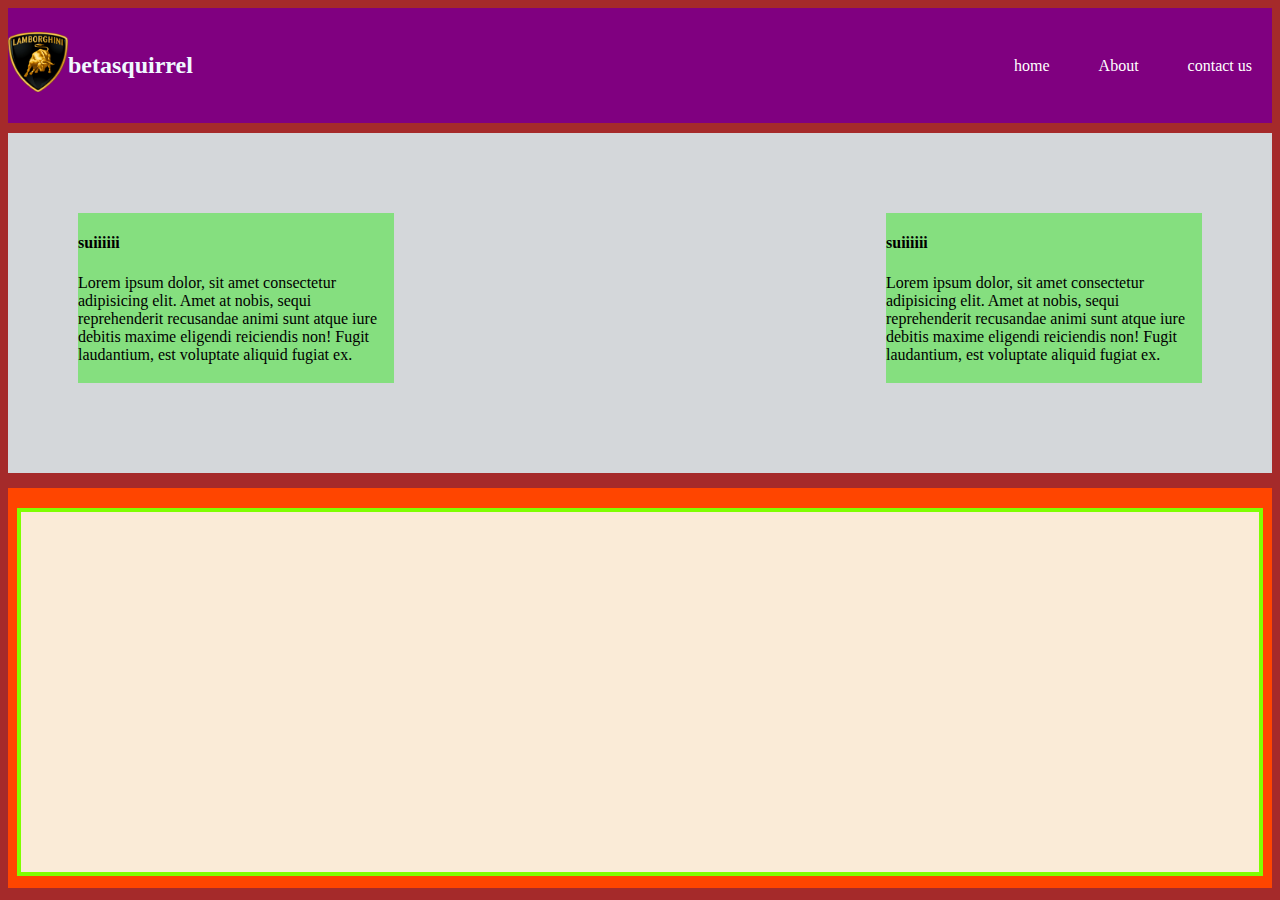
==== task-2/index.html @ 746040df "task-2 updated" ====
<!DOCTYPE html>
<html lang="en">
  <head>
    <meta charset="UTF-8" />
    <meta http-equiv="X-UA-Compatible" content="IE=edge" />
    <meta name="viewport" content="width=device-width, initial-scale=1.0" />
    <title>tasktwo</title>
    <link rel="stylesheet" href="css/style.css" />
  </head>
  <body>
    <div id="topbar">
      <div class="left" style="display: flex; align-self: center">
        <img
          src="image/pngimg.com - lamborghini_PNG10709.png"
          alt="logo"
          style="height: 60px; width: 60px"
        />
        <h2>betasquirrel</h2>
      </div>
      <div class="right" style="display: flex; align-self: center">
        <nav>
          <a href="#">home</a>
          <a href="#">About</a>
          <a href="#">contact us</a>
        </nav>
      </div>
    </div>
    <div id="mainbar">
      <div class="mainboxleft box1">
        <h4>suiiiiii</h4>
        <p style="position: relative;">
          Lorem ipsum dolor, sit amet consectetur adipisicing elit. Amet at
          nobis, sequi reprehenderit recusandae animi sunt atque iure debitis
          maxime eligendi reiciendis non! Fugit laudantium, est voluptate
          aliquid fugiat ex.
        </p>
      </div>
      <div class="mainboxleft box2">
        <h4>suiiiiii</h4>
        <p>
          Lorem ipsum dolor, sit amet consectetur adipisicing elit. Amet at
          nobis, sequi reprehenderit recusandae animi sunt atque iure debitis
          maxime eligendi reiciendis non! Fugit laudantium, est voluptate
          aliquid fugiat ex.
        </p>
      </div>
    </div>
    <div id="thirdbox">
      <div id="thirdfirstbox">
        <div id="thirdsecondbox"></div>
      </div>
    </div>
  </body>
</html>
---- task-2/css/style.css ----
body {
  background-color: brown;
}
#topbar {
  background-color: purple;
  height: 115px;
  display: flex;
  justify-content: space-between;
}
#mainbar {
  background-color: rgb(212, 215, 218);
  height: 340px;
  width: 100%;
  margin-top: 10px;
}
#thirdbox {
  background-color: orangered;
  height: 400px;
  margin-top: 15px;
}
#thirdfirstbox {
  background-color: antiquewhite;
  height: 90%;
  width: 98%;
  margin: 0 auto;
  position: relative;
  top: 5%;
  border: 4px solid chartreuse;
}
/*#thirdsecondbox {
  background-color: antiquewhite;
  height: 98%;
  width: 1855px;
  position: relative;
  top: 1%;
  margin-left: 5px;
}*/
.mainboxleft {
  background-color: rgb(133, 223, 127);
  height: 50%;
  width: 25%;
  float: left;
  position: relative;
  top: 80px;
}
.right {
  float: right;
}
.left h2 {
  display: inline;
  color: aliceblue;
}
.left {
  float: left;
}
.box2 {
  float: right;
  margin-right: 70px;
}
.box1 {
  margin-left: 70px;
  text-decoration-color: blueviolet;
}
.right a {
  text-decoration: none;
  margin-left: 5px;
}
.right a:hover {
  background-color: aliceblue;
  color: chocolate;
}
.right a:active {
  background-color: chartreuse;
  color: darkred;
}
.right a:link {
  padding: 20px;
  color: white;
}
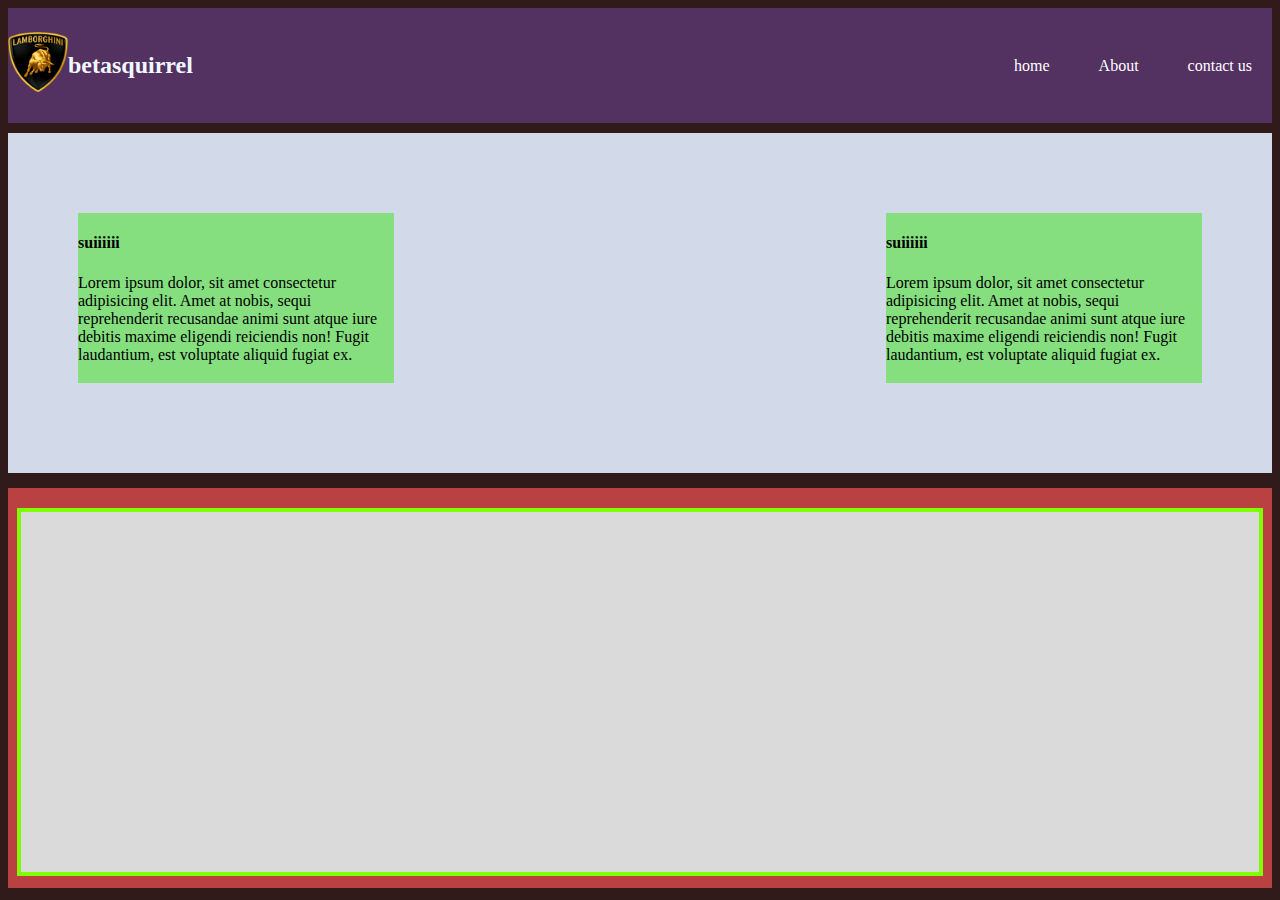
==== commit 3fba1c06: "task-2 overflow added" ====
--- a/task-2/index.html
+++ b/task-2/index.html
@@ -28,7 +28,7 @@
     <div id="mainbar">
       <div class="mainboxleft box1">
         <h4>suiiiiii</h4>
-        <p style="position: relative;">
+        <p style="overflow: scroll;">
           Lorem ipsum dolor, sit amet consectetur adipisicing elit. Amet at
           nobis, sequi reprehenderit recusandae animi sunt atque iure debitis
           maxime eligendi reiciendis non! Fugit laudantium, est voluptate
@@ -37,7 +37,7 @@
       </div>
       <div class="mainboxleft box2">
         <h4>suiiiiii</h4>
-        <p>
+        <p style="overflow: scroll;">
           Lorem ipsum dolor, sit amet consectetur adipisicing elit. Amet at
           nobis, sequi reprehenderit recusandae animi sunt atque iure debitis
           maxime eligendi reiciendis non! Fugit laudantium, est voluptate
--- a/task-2/css/style.css
+++ b/task-2/css/style.css
@@ -1,25 +1,25 @@
 body {
-  background-color: brown;
+  background-color: rgb(48, 27, 26);
 }
 #topbar {
-  background-color: purple;
+  background-color: rgb(83, 49, 97);
   height: 115px;
   display: flex;
   justify-content: space-between;
 }
 #mainbar {
-  background-color: rgb(212, 215, 218);
+  background-color: rgb(210, 217, 233);
   height: 340px;
   width: 100%;
   margin-top: 10px;
 }
 #thirdbox {
-  background-color: orangered;
+  background-color: rgb(185, 65, 66);
   height: 400px;
   margin-top: 15px;
 }
 #thirdfirstbox {
-  background-color: antiquewhite;
+  background-color: rgb(218, 218, 218);
   height: 90%;
   width: 98%;
   margin: 0 auto;
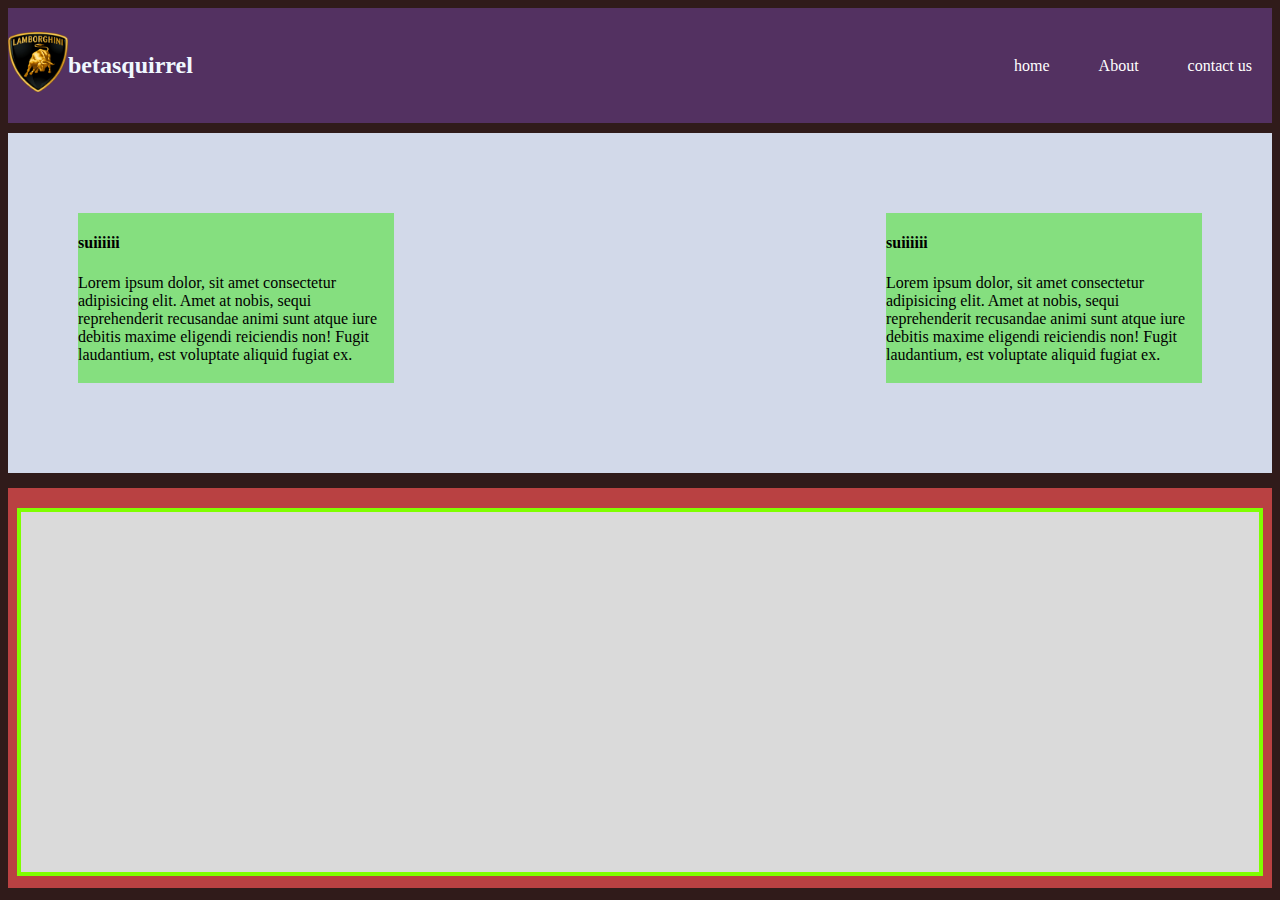
==== commit f1dfd1c2: "inline added" ====
--- a/task-2/index.html
+++ b/task-2/index.html
@@ -28,7 +28,7 @@
     <div id="mainbar">
       <div class="mainboxleft box1">
         <h4>suiiiiii</h4>
-        <p style="overflow: scroll;">
+        <p style="overflow: scroll;display: inline;">
           Lorem ipsum dolor, sit amet consectetur adipisicing elit. Amet at
           nobis, sequi reprehenderit recusandae animi sunt atque iure debitis
           maxime eligendi reiciendis non! Fugit laudantium, est voluptate
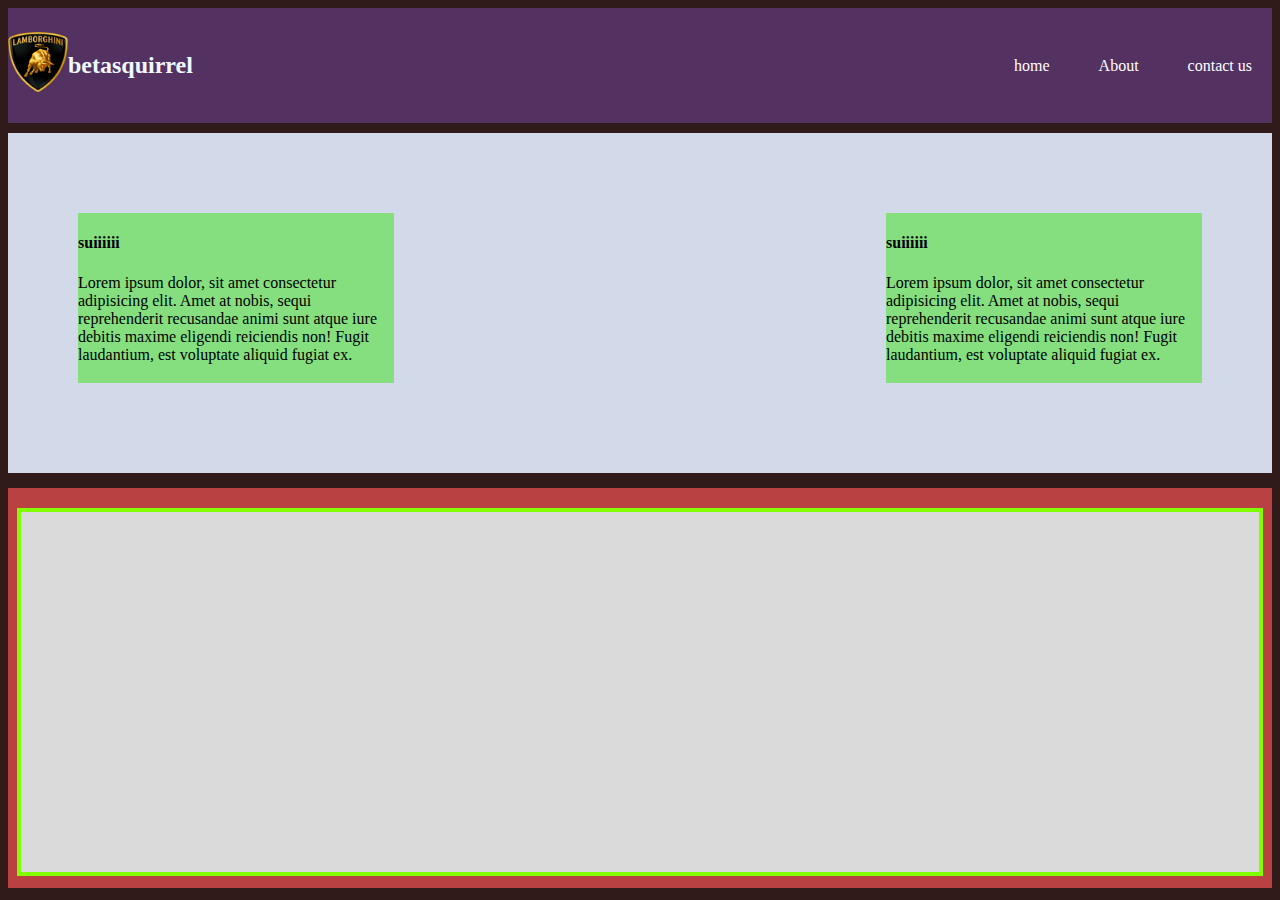
==== commit eb566bd0: "overflow added" ====
--- a/task-2/index.html
+++ b/task-2/index.html
@@ -28,7 +28,7 @@
     <div id="mainbar">
       <div class="mainboxleft box1">
         <h4>suiiiiii</h4>
-        <p style="overflow: scroll;display: inline;">
+        <p>
           Lorem ipsum dolor, sit amet consectetur adipisicing elit. Amet at
           nobis, sequi reprehenderit recusandae animi sunt atque iure debitis
           maxime eligendi reiciendis non! Fugit laudantium, est voluptate
@@ -37,7 +37,7 @@
       </div>
       <div class="mainboxleft box2">
         <h4>suiiiiii</h4>
-        <p style="overflow: scroll;">
+        <p>
           Lorem ipsum dolor, sit amet consectetur adipisicing elit. Amet at
           nobis, sequi reprehenderit recusandae animi sunt atque iure debitis
           maxime eligendi reiciendis non! Fugit laudantium, est voluptate
--- a/task-2/css/style.css
+++ b/task-2/css/style.css
@@ -56,10 +56,12 @@
 .box2 {
   float: right;
   margin-right: 70px;
+  overflow: scroll;
 }
 .box1 {
   margin-left: 70px;
   text-decoration-color: blueviolet;
+  overflow: scroll;
 }
 .right a {
   text-decoration: none;
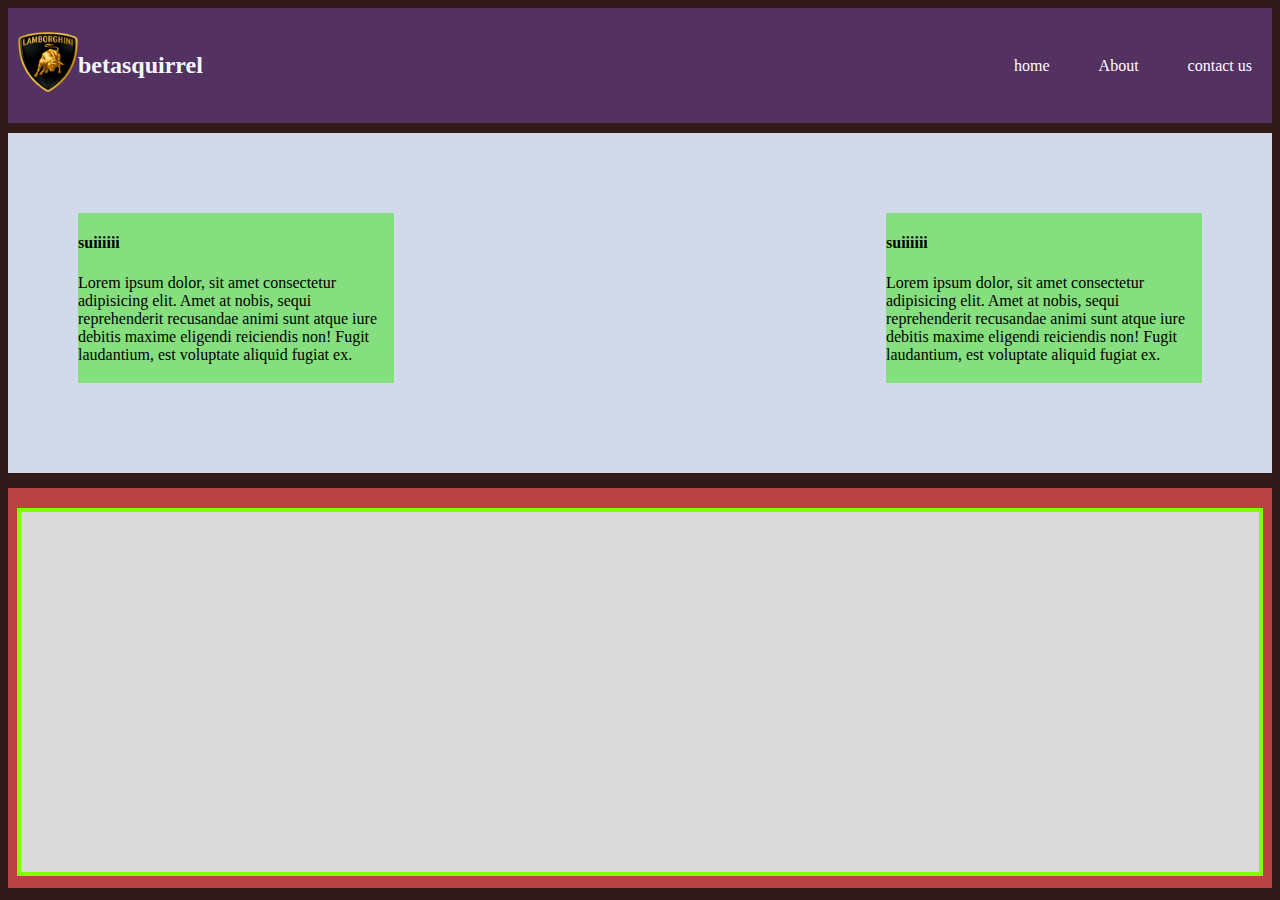
==== commit 4bd2642d: "task udated" ====
--- a/task-2/index.html
+++ b/task-2/index.html
@@ -17,7 +17,7 @@
         />
         <h2>betasquirrel</h2>
       </div>
-      <div class="right" style="display: flex; align-self: center">
+      <div class="right" style="align-self: center">
         <nav>
           <a href="#">home</a>
           <a href="#">About</a>
--- a/task-2/css/style.css
+++ b/task-2/css/style.css
@@ -6,6 +6,7 @@
   height: 115px;
   display: flex;
   justify-content: space-between;
+  padding-left: 10px;
 }
 #mainbar {
   background-color: rgb(210, 217, 233);
@@ -27,14 +28,6 @@
   top: 5%;
   border: 4px solid chartreuse;
 }
-/*#thirdsecondbox {
-  background-color: antiquewhite;
-  height: 98%;
-  width: 1855px;
-  position: relative;
-  top: 1%;
-  margin-left: 5px;
-}*/
 .mainboxleft {
   background-color: rgb(133, 223, 127);
   height: 50%;
@@ -56,12 +49,12 @@
 .box2 {
   float: right;
   margin-right: 70px;
-  overflow: scroll;
+  overflow: hidden;
 }
 .box1 {
   margin-left: 70px;
   text-decoration-color: blueviolet;
-  overflow: scroll;
+  overflow: hidden;
 }
 .right a {
   text-decoration: none;
@@ -79,3 +72,17 @@
   padding: 20px;
   color: white;
 }
+@media screen and (max-width: 768px) {
+  .right a {
+    display: none;
+  }
+}
+@media screen and (max-width: 425px) {
+  .mainboxleft {
+    width: 100%;
+    margin: 0;
+    margin-bottom: 10px;
+    position: relative;
+    top: 0;
+  }
+}
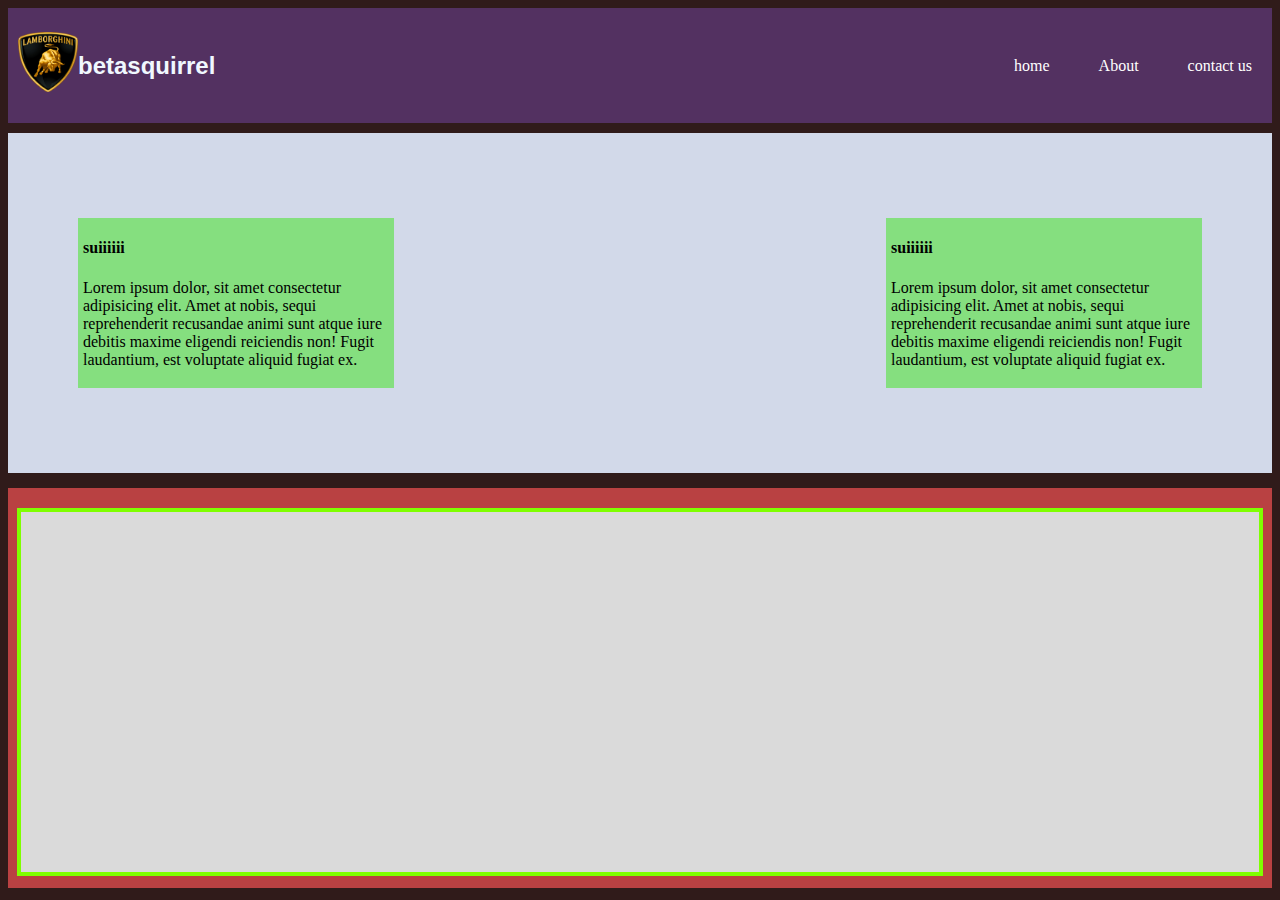
==== commit f53deccd: "taks-updated" ====
--- a/task-2/index.html
+++ b/task-2/index.html
@@ -15,7 +15,7 @@
           alt="logo"
           style="height: 60px; width: 60px"
         />
-        <h2>betasquirrel</h2>
+        <h2 style="font-family: 'Segoe UI', Tahoma, Geneva, Verdana, sans-serif;">betasquirrel</h2>
       </div>
       <div class="right" style="align-self: center">
         <nav>
@@ -27,8 +27,8 @@
     </div>
     <div id="mainbar">
       <div class="mainboxleft box1">
-        <h4>suiiiiii</h4>
-        <p>
+        <h4 style="padding-left: 5px;">suiiiiii</h4>
+        <p style="padding-left: 5px;">
           Lorem ipsum dolor, sit amet consectetur adipisicing elit. Amet at
           nobis, sequi reprehenderit recusandae animi sunt atque iure debitis
           maxime eligendi reiciendis non! Fugit laudantium, est voluptate
@@ -36,8 +36,8 @@
         </p>
       </div>
       <div class="mainboxleft box2">
-        <h4>suiiiiii</h4>
-        <p>
+        <h4  style="padding-left: 5px;">suiiiiii</h4>
+        <p style="padding-left: 5px;">
           Lorem ipsum dolor, sit amet consectetur adipisicing elit. Amet at
           nobis, sequi reprehenderit recusandae animi sunt atque iure debitis
           maxime eligendi reiciendis non! Fugit laudantium, est voluptate
--- a/task-2/css/style.css
+++ b/task-2/css/style.css
@@ -13,6 +13,8 @@
   height: 340px;
   width: 100%;
   margin-top: 10px;
+  display: flex;
+  justify-content: space-between;
 }
 #thirdbox {
   background-color: rgb(185, 65, 66);
@@ -33,8 +35,9 @@
   height: 50%;
   width: 25%;
   float: left;
-  position: relative;
-  top: 80px;
+  align-self: center;
+  /*position:relative;
+  top: 80px;*/
 }
 .right {
   float: right;
@@ -76,6 +79,17 @@
   .right a {
     display: none;
   }
+  .box1 {
+    width: auto;
+  }
+  .box2 {
+    width: auto;
+    margin-left: 10px;
+  }
+  .mainboxleft {
+    width: auto;
+    height: auto;
+  }
 }
 @media screen and (max-width: 425px) {
   .mainboxleft {
@@ -84,5 +98,10 @@
     margin-bottom: 10px;
     position: relative;
     top: 0;
+    height: auto;
+  }
+  #mainbar {
+    flex-direction: column;
+    height: auto;
   }
 }
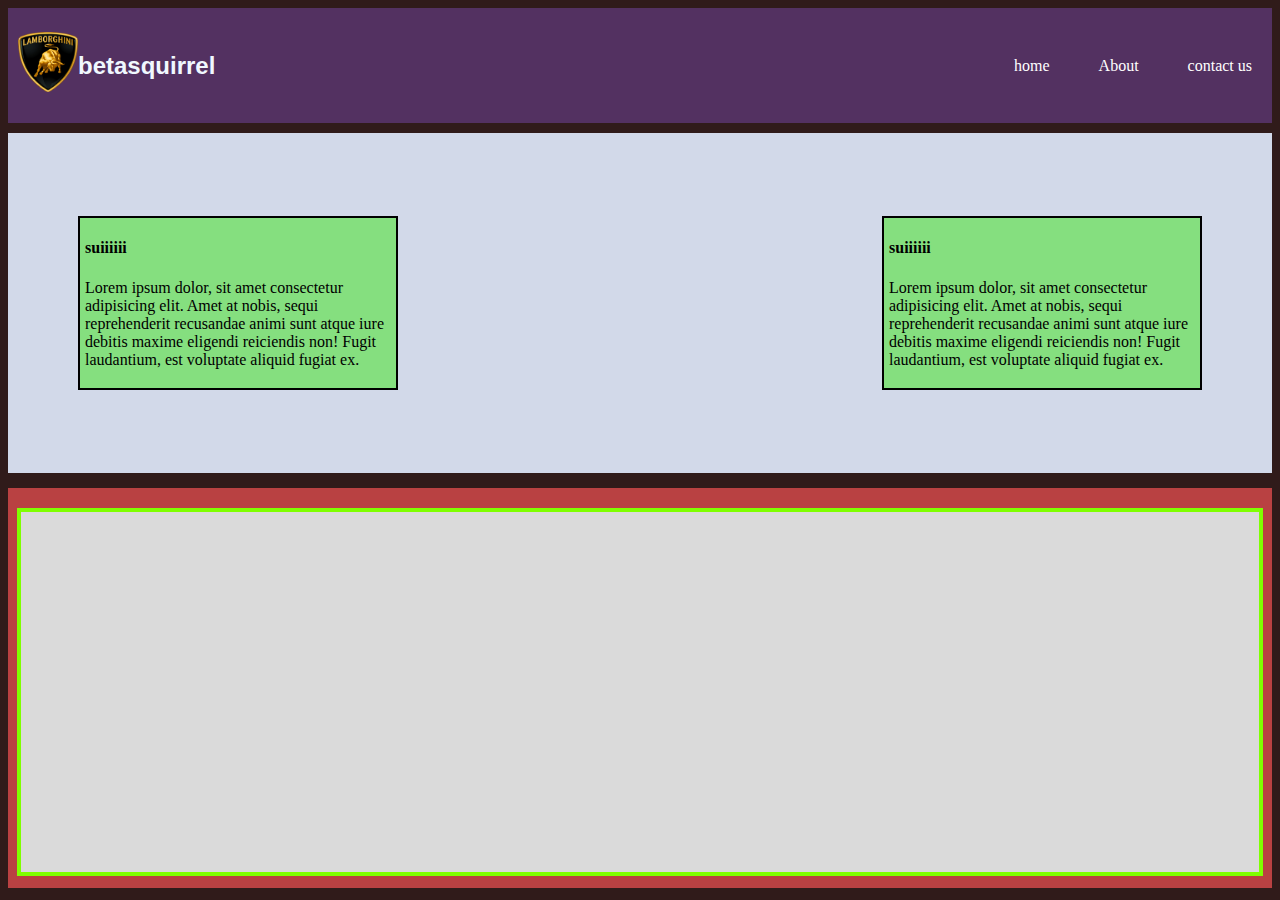
==== commit d242c360: "task-1 updated" ====
--- a/task-2/index.html
+++ b/task-2/index.html
@@ -15,7 +15,11 @@
           alt="logo"
           style="height: 60px; width: 60px"
         />
-        <h2 style="font-family: 'Segoe UI', Tahoma, Geneva, Verdana, sans-serif;">betasquirrel</h2>
+        <h2
+          style="font-family: 'Segoe UI', Tahoma, Geneva, Verdana, sans-serif"
+        >
+          betasquirrel
+        </h2>
       </div>
       <div class="right" style="align-self: center">
         <nav>
@@ -27,8 +31,8 @@
     </div>
     <div id="mainbar">
       <div class="mainboxleft box1">
-        <h4 style="padding-left: 5px;">suiiiiii</h4>
-        <p style="padding-left: 5px;">
+        <h4 style="padding-left: 5px">suiiiiii</h4>
+        <p style="padding-left: 5px">
           Lorem ipsum dolor, sit amet consectetur adipisicing elit. Amet at
           nobis, sequi reprehenderit recusandae animi sunt atque iure debitis
           maxime eligendi reiciendis non! Fugit laudantium, est voluptate
@@ -36,8 +40,8 @@
         </p>
       </div>
       <div class="mainboxleft box2">
-        <h4  style="padding-left: 5px;">suiiiiii</h4>
-        <p style="padding-left: 5px;">
+        <h4 style="padding-left: 5px">suiiiiii</h4>
+        <p style="padding-left: 5px">
           Lorem ipsum dolor, sit amet consectetur adipisicing elit. Amet at
           nobis, sequi reprehenderit recusandae animi sunt atque iure debitis
           maxime eligendi reiciendis non! Fugit laudantium, est voluptate
--- a/task-2/css/style.css
+++ b/task-2/css/style.css
@@ -36,6 +36,7 @@
   width: 25%;
   float: left;
   align-self: center;
+  border: 2px solid black;
   /*position:relative;
   top: 80px;*/
 }
@@ -90,8 +91,11 @@
     width: auto;
     height: auto;
   }
+  #thirdfirstbox {
+    width: 96%;
+  }
 }
-@media screen and (max-width: 425px) {
+@media screen and (max-width: 428px) {
   .mainboxleft {
     width: 100%;
     margin: 0;
@@ -103,5 +107,6 @@
   #mainbar {
     flex-direction: column;
     height: auto;
+    padding-top: 10px;
   }
 }
